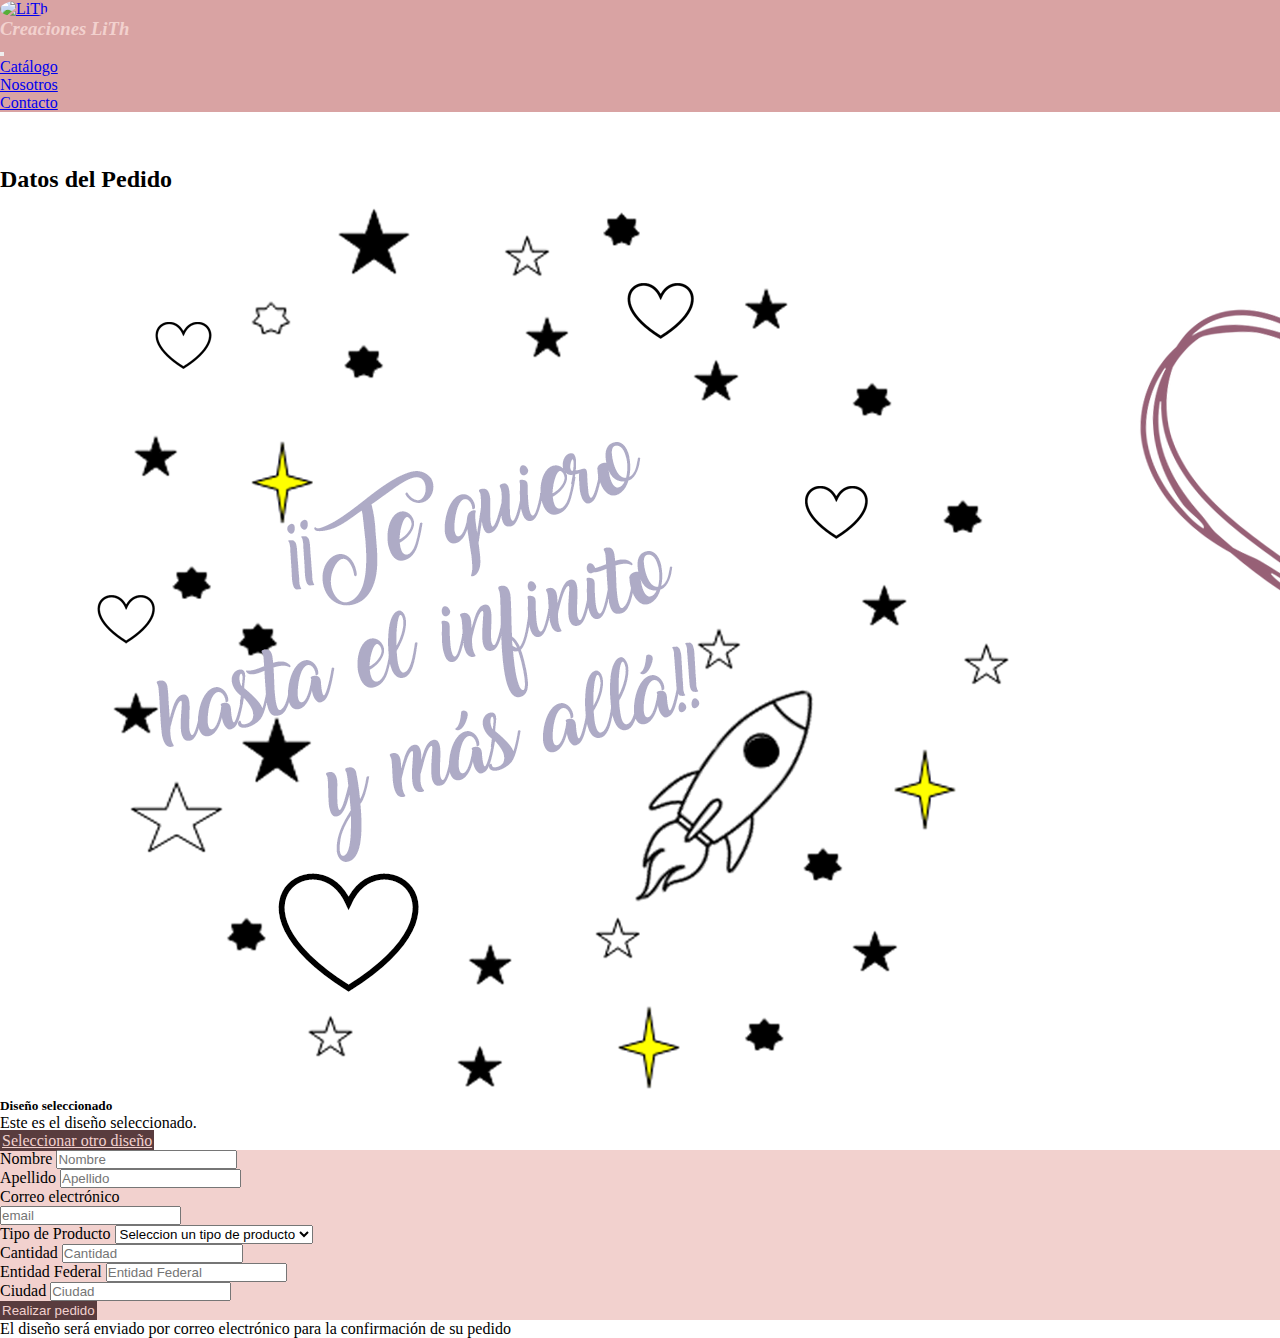
==== form.html @ 78a46fad "create order form" ====
<!DOCTYPE html>
<html lang="es">

<head>
    <meta charset="UTF-8">
    <meta name="viewport" content="width=device-width, initial-scale=1.0">
    <link href="https://cdn.jsdelivr.net/npm/bootstrap@5.3.2/dist/css/bootstrap.min.css" rel="stylesheet"
        integrity="sha384-T3c6CoIi6uLrA9TneNEoa7RxnatzjcDSCmG1MXxSR1GAsXEV/Dwwykc2MPK8M2HN" crossorigin="anonymous">
    <link rel="stylesheet" href="style.css">
    <title>Pedidos</title>
</head>

<body>
    <nav class="navbar fixed-top navbar-expand-lg shadow"  style="background-color: #d9a3a3;">
        <div class="container-fluid">
          <div class="container d-flex align-items-center">
            <a class="navbar-brand logo" href="#">
              <img src="images/marco-circulo-femenino.jpg" alt="LiTh" width="50" height="44">
            </a>
            <h3 class="fw-bold" style="color:#f2d1ce;"><i>Creaciones LiTh</i></h3>
          </div>
          <button class="navbar-toggler" type="button" data-bs-toggle="collapse" data-bs-target="#navbarTogglerDemo01"
            aria-controls="navbarTogglerDemo01" aria-expanded="false" aria-label="Toggle navigation">
            <span class="navbar-toggler-icon"></span>
          </button>
          <div class="collapse navbar-collapse" id="navbarTogglerDemo01">
            <ul class="navbar-nav me-auto mb-2 mb-lg-0 fs-5">
              <li class="nav-item">
                <a class="nav-link" aria-current="page" href="#">Catálogo</a>
              </li>
              <li class="nav-item">
                <a class="nav-link" href="#">Nosotros</a>
              </li>
              <li class="nav-item">
                <a class="nav-link" href="#">Contacto</a>
              </li>
            </ul>
    
          </div>
        </div>
      </nav>
      <br><br><br>
    <h2 class="text-center mt-3">Datos del Pedido</h2>
      <div class="container">
        <div class="card mb-3">
            <div class="row g-0">
              <div class="col-md-4">
                <img src="images/cohete - copia.png" class="img-fluid rounded-start" alt="Imagen seleccionado">
              </div>
              <div class="col-md-8">
                <div class="card-body text-center">
                  <h5 class="card-title">Diseño seleccionado</h5>
                  <p class="card-text">Este es el diseño seleccionado.</p>
                  <a href="index.html" class="btn">Seleccionar otro diseño</a>
                </div>
              </div>
            </div>
          </div>
      </div>
    <div class="container my-5 color-form text-center">
        
        <form>
            <div class="row ">
                <div class="col-md-4 my-3 ">
                    <label>Nombre</label>
                    <input type="text" class="form-control" id="name" placeholder="Nombre" required>
                </div>
                <div class="col-md-4 my-3">
                    <label>Apellido</label>
                    <input type="text" class="form-control" id="lastname" placeholder="Apellido" required>
                </div>
                <div class="col-md-4 my-3">
                    <label>Correo electrónico</label>
                    <div class="input-group">
                        <input type="email" class="form-control" id="email" placeholder="email"
                            aria-describedby="inputGroupPrepend2" required>
                    </div>
                </div>
            </div>
            <div class="row">
                <div class="col-md-3 mb-4">
                    <label>Tipo de Producto</label>
                    <select class="form-control" id="exampleFormControlSelect1">
                        <option>Seleccion un tipo de producto</option>
                        <option>Taza</option>
                        <option>Bolso</option>
                        <option>Vaso Térmico</option>
                        <option>PopSocket</option>
                    </select>
                </div>
                <div class="col-md-3 mb-3">
                    <label>Cantidad</label>
                    <input type="number" class="form-control" id="cantidad" placeholder="Cantidad" required>
                </div>
                <div class="col-md-3 mb-3">
                    <label>Entidad Federal</label>
                    <input type="text" class="form-control" id="estado" placeholder="Entidad Federal" required>
                </div>
                <div class="col-md-3 mb-3">
                    <label>Ciudad</label>
                    <input type="text" class="form-control" id="city" placeholder="Ciudad" required>
                </div>
            </div>

            <button class="btn mb-4" type="submit">Realizar pedido</button>
        </form>
    </div>
    <div class="container mb-5">
        <div class=" text-center text-danger border-bottom border-danger ">
            <div class="card-body fs-4">
                El diseño será enviado por correo electrónico para la confirmación de su pedido
            </div>
        </div>
    </div>











    <script src="https://cdn.jsdelivr.net/npm/@popperjs/core@2.11.8/dist/umd/popper.min.js"
        integrity="sha384-I7E8VVD/ismYTF4hNIPjVp/Zjvgyol6VFvRkX/vR+Vc4jQkC+hVqc2pM8ODewa9r"
        crossorigin="anonymous"></script>
    <script src="https://cdn.jsdelivr.net/npm/bootstrap@5.3.2/dist/js/bootstrap.min.js"
        integrity="sha384-BBtl+eGJRgqQAUMxJ7pMwbEyER4l1g+O15P+16Ep7Q9Q+zqX6gSbd85u4mG4QzX+"
        crossorigin="anonymous"></script>
</body>

</html>
---- style.css ----
*{
    margin:0;
    padding: 0;
    box-sizing: border-box;
}

:root{
    --grey: #f2f2f2;
    --dark-pink: #d9a3a3;
    --light-pink: #f2d1ce;
    --dark-brown: #bf6545;
    --light-brown: #bf9d73;
    --yellow: #f2ca52;
    --purple: #593c3e;
}

.navbar-brand img{
    border-radius: 50%;
}

.nav-link:hover{
    background-color: var(--light-pink);
    border-radius: 20%;
}

.logo h3{
   color: var(--light-brown)
}

.btn{
    background-color: var(--purple);
    border: 2px solid var(--purple);
    color:var(--light-pink);
}

.btn:hover{
    background-color: var(--light-pink);
    border: 2px solid var(--light-pink);
    color:var(--purple);
}

.color-form{
    background-color: var(--light-pink);
    border-color: var(--purple);
}
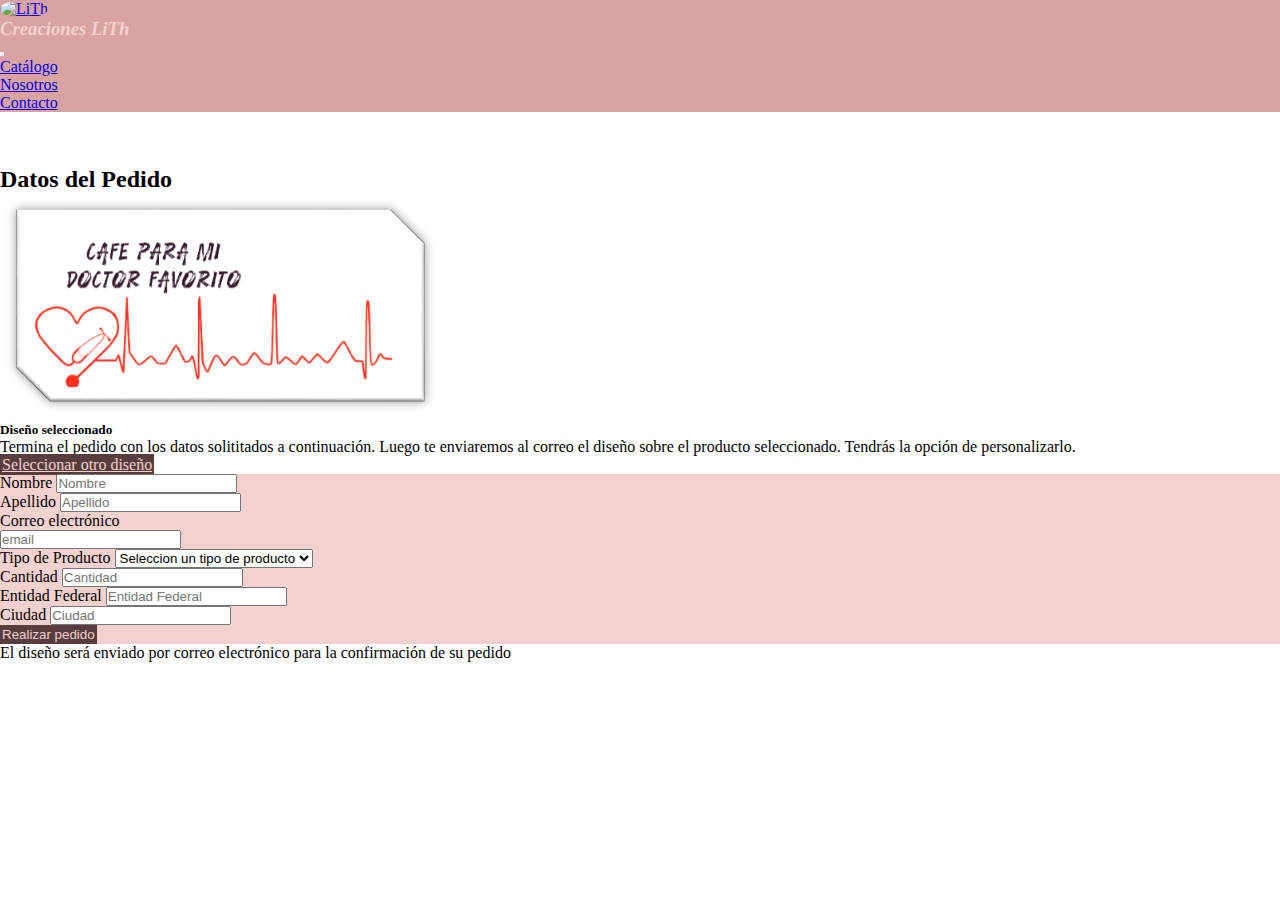
==== commit b7616404: "crear catalogo en la pagina principal crear catalogo en la pagina principal y el diseño de la pagina" ====
--- a/form.html
+++ b/form.html
@@ -45,13 +45,13 @@
         <div class="card mb-3">
             <div class="row g-0">
               <div class="col-md-4">
-                <img src="images/cohete - copia.png" class="img-fluid rounded-start" alt="Imagen seleccionado">
+                <img src="images/Imagen1_2.png" class="img-fluid rounded-start" alt="Imagen seleccionado">
               </div>
               <div class="col-md-8">
                 <div class="card-body text-center">
                   <h5 class="card-title">Diseño seleccionado</h5>
-                  <p class="card-text">Este es el diseño seleccionado.</p>
-                  <a href="index.html" class="btn">Seleccionar otro diseño</a>
+                  <p class="card-text">Termina el pedido con los datos solititados a continuación. Luego te enviaremos al correo el diseño sobre el producto seleccionado. Tendrás la opción de personalizarlo.</p>
+                  <a href="index.html" class="btn mt-3">Seleccionar otro diseño</a>
                 </div>
               </div>
             </div>
